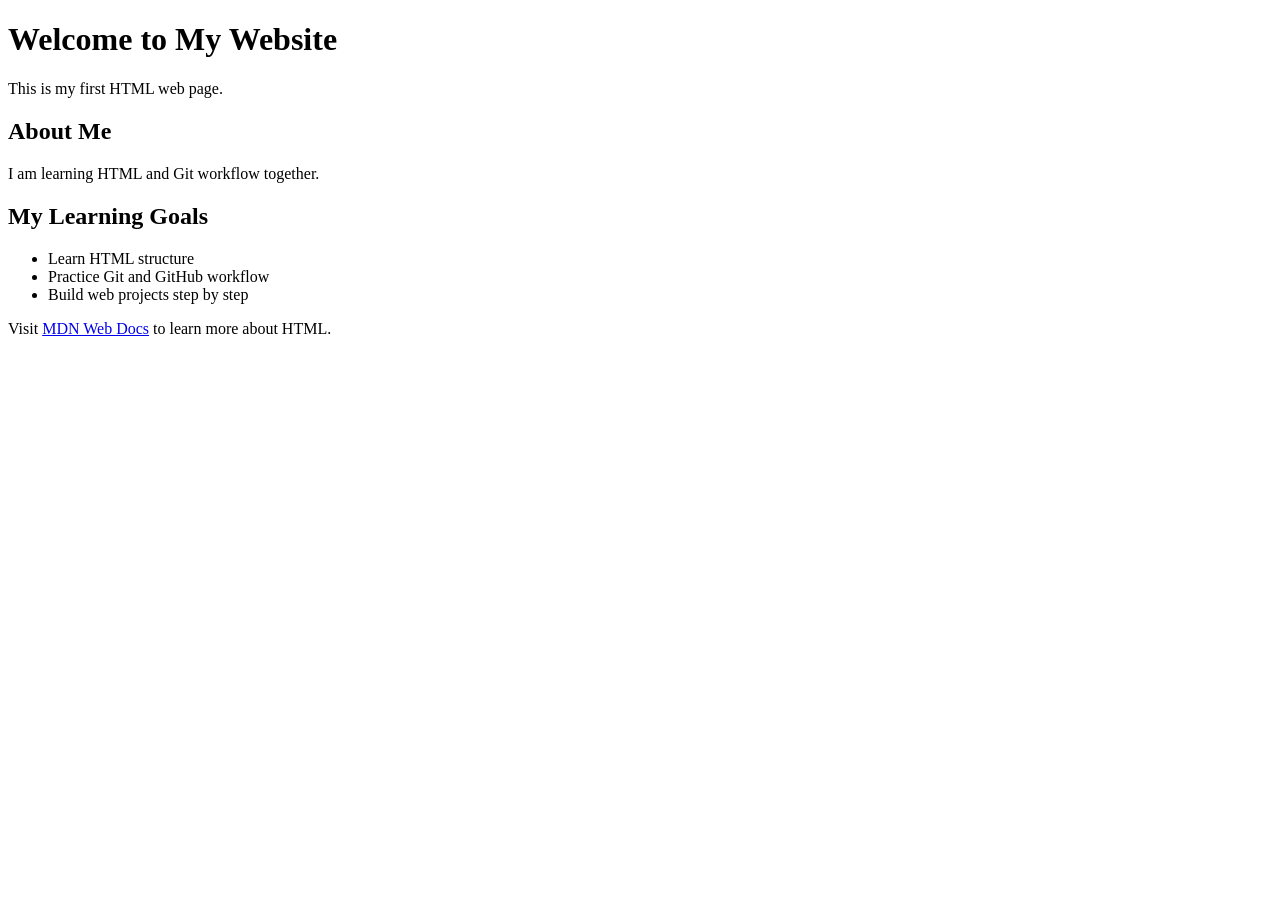
==== index.html @ 26b81123 "Move index.html to project root for proper server entry point" ====
<!DOCTYPE html>
<html lang="en">
<head>
    <meta charset="UTF-8">
    <meta name="viewport" content="width=device-width, initial-scale=1.0">
    <title>My First Web Page</title>
</head>
<body>
    <h1>Welcome to My Website</h1>
    <p>This is my first HTML web page.</p>
    
    <h2>About Me</h2>
    <p>I am learning HTML and Git workflow together.</p>
    
    <h2>My Learning Goals</h2>
    <ul>
        <li>Learn HTML structure</li>
        <li>Practice Git and GitHub workflow</li>
        <li>Build web projects step by step</li>
    </ul>
    
    <p>Visit <a href="https://developer.mozilla.org/" target="_blank">MDN Web Docs</a> to learn more about HTML.</p>
    
</body>
</html>
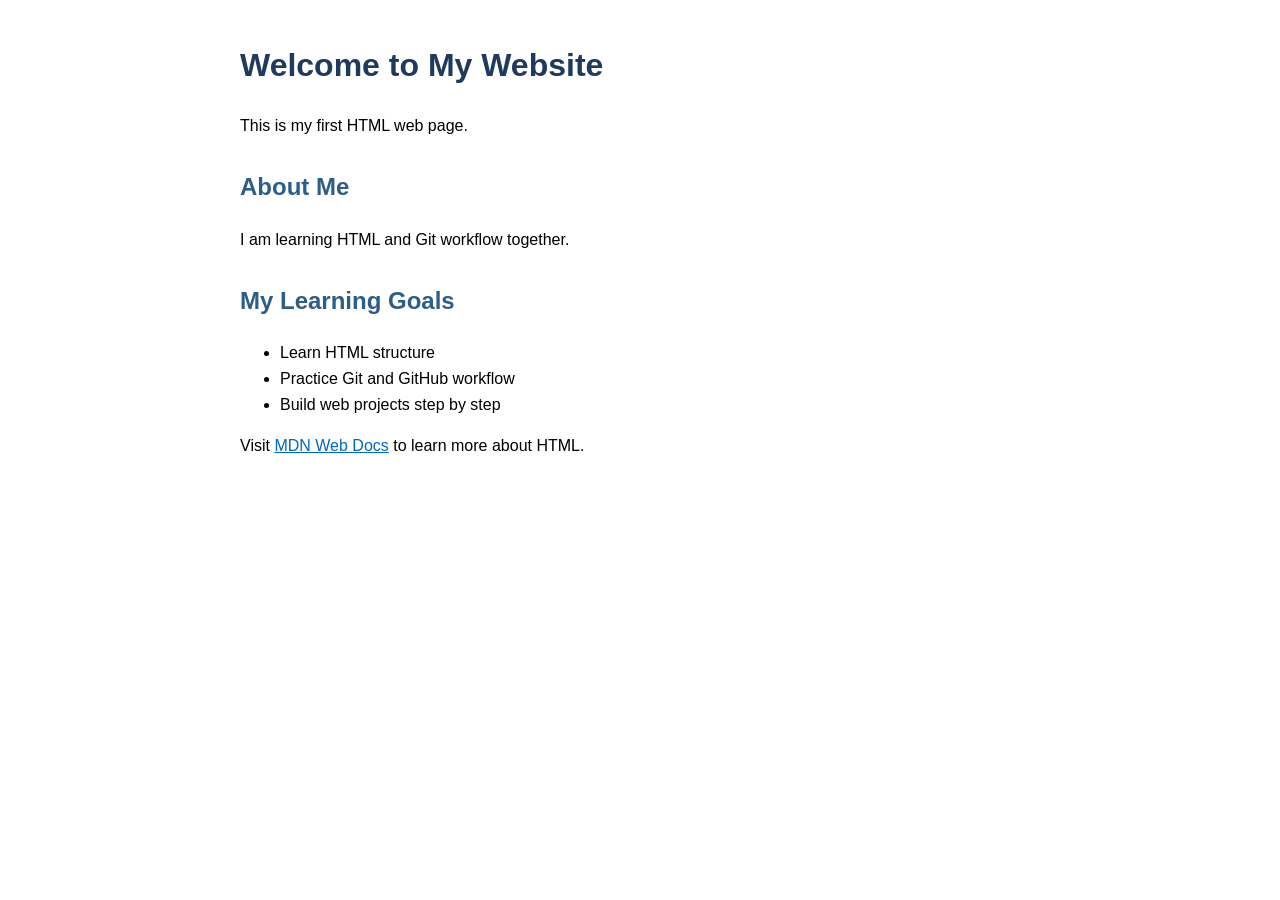
==== commit 73d3ff98: "added style.css to css folder and linked to index.html" ====
--- a/index.html
+++ b/index.html
@@ -3,6 +3,7 @@
 <head>
     <meta charset="UTF-8">
     <meta name="viewport" content="width=device-width, initial-scale=1.0">
+    <link rel="stylesheet" href="css/style.css">
     <title>My First Web Page</title>
 </head>
 <body>
--- a/css/style.css
+++ b/css/style.css
@@ -0,0 +1,20 @@
+body {
+    font-family: Arial, sans-serif;
+    max-width: 800px;
+    margin: 40px auto;
+    padding: 0 20px;
+    line-height: 1.6;
+}
+
+h1 {
+    color: #1f3a5f;
+}
+
+h2 {
+    color: #2c5e8a;
+    margin-top: 30px;
+}
+
+a {
+    color: #0066cc;
+}
